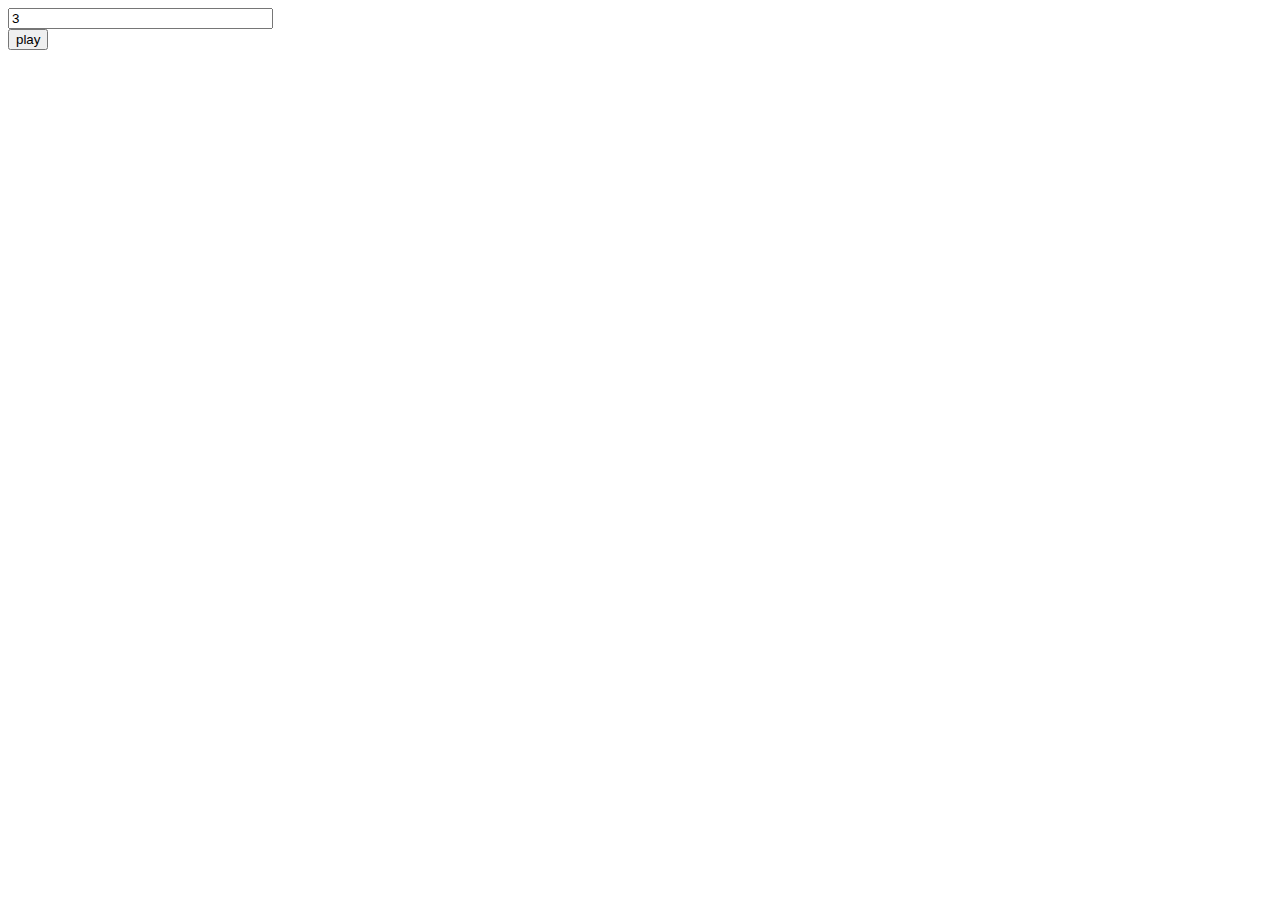
==== box_creater/index.html @ b77a38b0 "6/4現在" ====
<!DOCTYPE html>
<html ng-app="fadeInOut">
<head>
	<meta charset="UTF-8">
	<link rel="stylesheet" type="text/css" href="style.css">
	<script type="text/javascript" src="../angular.js"></script>
	<script src="mains.js"></script> 
</head>
<body>
	<div ng-controller="fadeInOutController as fadeInOut" >
		<input type="text" size="30" ng-model="textBox" /><br/>
		<input ng-click="fadeInOut.playButton()" type="button" value="play" />
	</div>
	<div ng-repeat="loop in $scope.loop">
		<div class="box blue myimg show"></div>
	</div>
</body>
</html>
---- box_creater/style.css ----
.myimg  {
  transform:translateY(20px);
  -o-transform:translateY(20px);
  -moz-transform:translateY(20px);
  -webkit-transform:translateY(20px);
  opacity: 0;
  transition: all 1s ease ;
  -o-transition: all 1s ease ;
  -moz-transition: all 1s ease ;
  -webkit-transition: all 1s ease ;
}
.myimg.show {
  opacity: 1;
  transform:translateY(0);
  -o-transform:translateY(0);
  -moz-transform:translateY(0);
  -webkit-transform:translateY(0);
}

div.box {
    width:200px; height:200px;
    margin:5px; padding:10px; border:1px solid black;
    display:inline-block;
} 

.blue{
	background-color:blue;
}

.green{
	background-color:green;
}
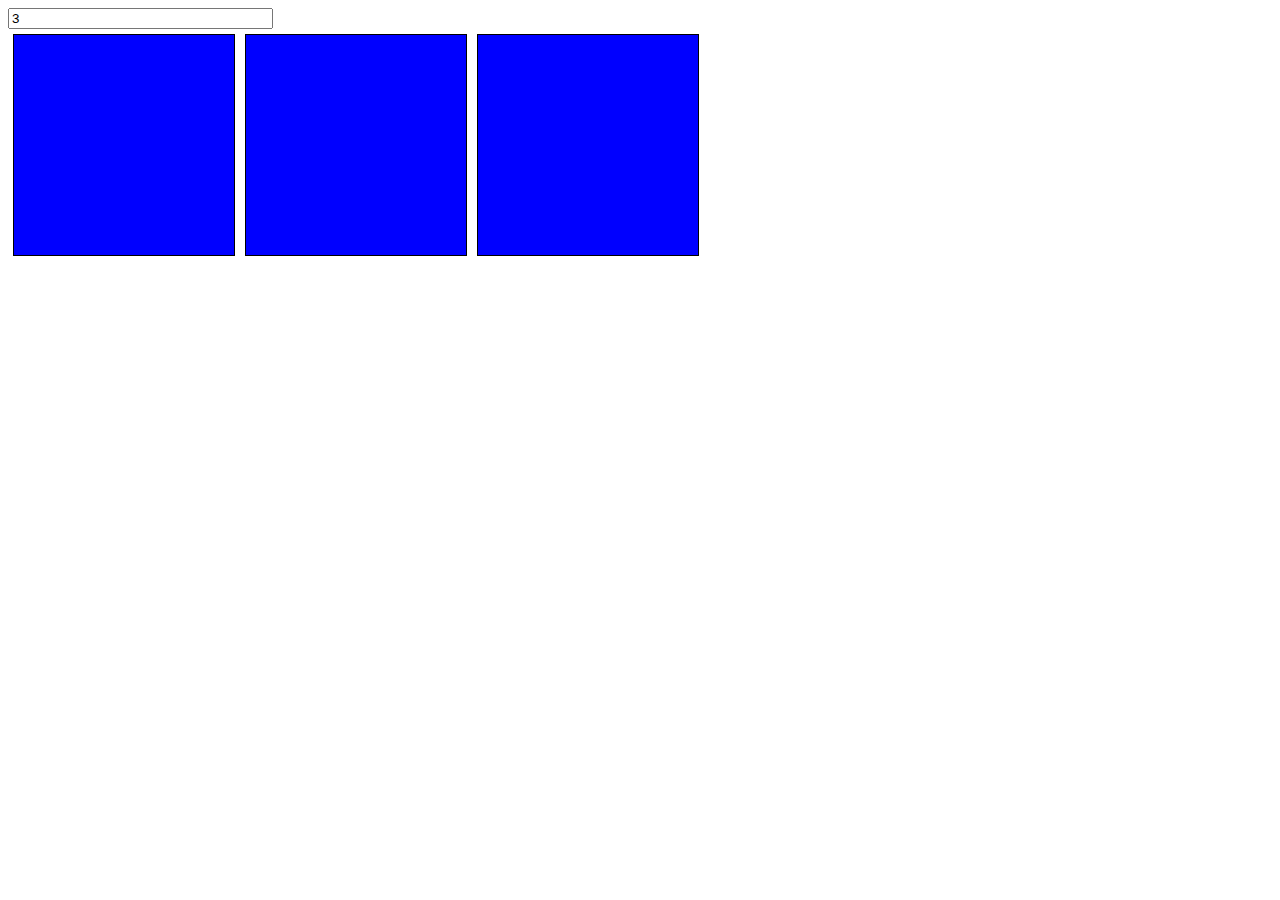
==== commit d55b5fbf: "で作った" ====
--- a/box_creater/index.html
+++ b/box_creater/index.html
@@ -3,16 +3,16 @@
 <head>
 	<meta charset="UTF-8">
 	<link rel="stylesheet" type="text/css" href="style.css">
-	<script type="text/javascript" src="../angular.js"></script>
+	<script src="../angular.js"></script>
 	<script src="mains.js"></script> 
 </head>
 <body>
-	<div ng-controller="fadeInOutController as fadeInOut" >
-		<input type="text" size="30" ng-model="textBox" /><br/>
-		<input ng-click="fadeInOut.playButton()" type="button" value="play" />
-	</div>
-	<div ng-repeat="loop in $scope.loop">
-		<div class="box blue myimg show"></div>
+	<div ng-controller="fadeInOutController" >
+		<input type="text" size="30" ng-model="textBox" />
+		<br />
+		<div style="display:inline-block"  ng-repeat="loop in hogeArray">
+			<div class="box blue myimg show"></div>
+		</div>
 	</div>
 </body>
 </html>